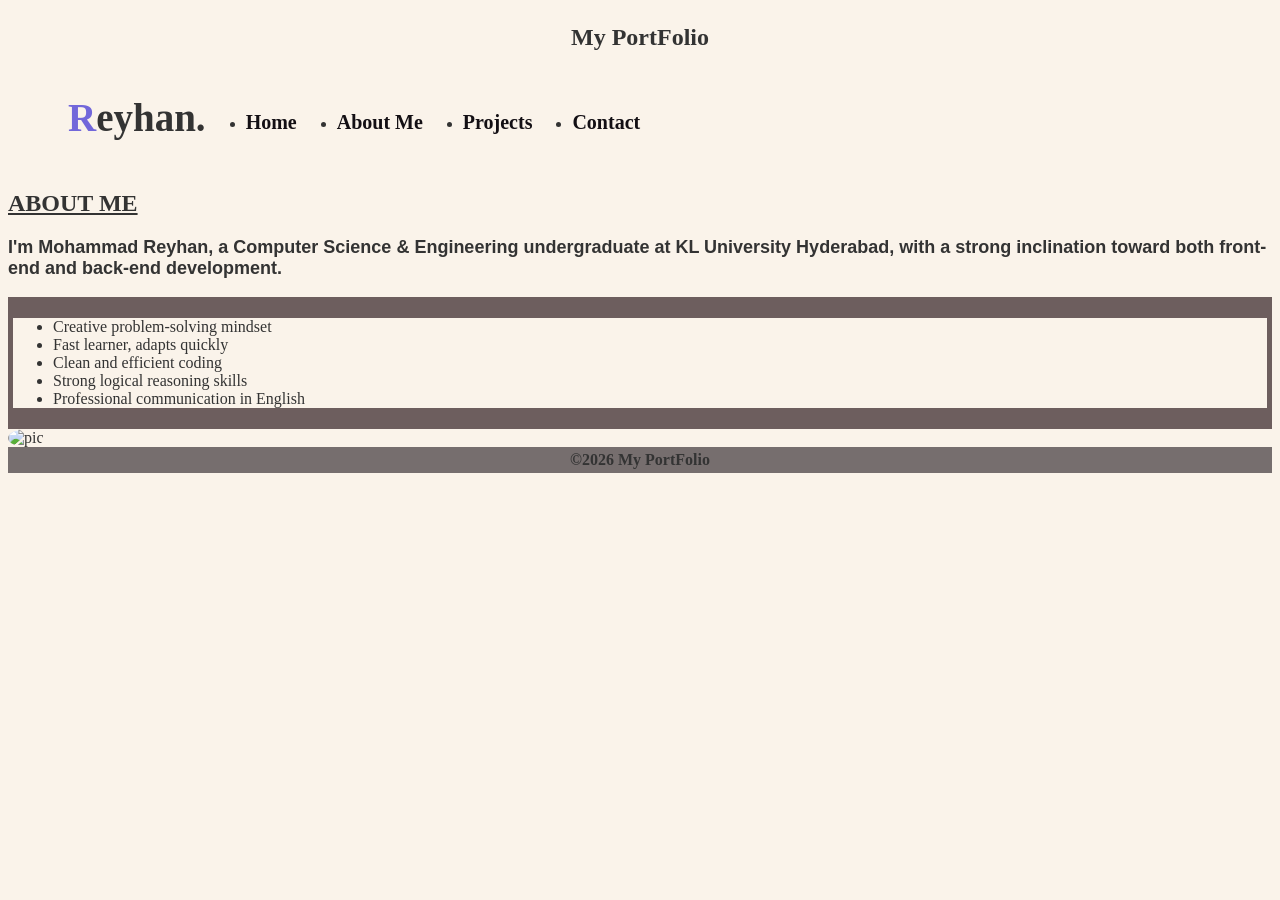
==== About.html @ 80e3550a "Add files via upload" ====
<!DOCTYPE html>
<html lang="en">
<head>
    <title>About me</title>
 <link rel="stylesheet" href="portfolio.css">
</head>
<body>
     <p style="text-align: center; font-size: 24px; "><b>My PortFolio</b></p>
    <header class="navbar">
        <div class="name">
            <span class="r">R</span>eyhan.
        
</div>
        <nav>
            <ul class="nav-links">
                <li><a href="index.html">Home</a></li>
                <li><a href="About.html">About Me</a></li>
                <li><a href="projects.html">Projects</a></li>
                <li><a href="Contact.html">Contact</a></li>
            </ul>
        </nav>
        
    </header>
    <div class="main1">
                <h2 class="h1"><u>ABOUT ME</u></h2>
                <p class="main-para">
                    I'm Mohammad Reyhan, a Computer Science & Engineering undergraduate at KL University Hyderabad, with a strong inclination toward both front-end and back-end development.
                </p>
            </div>
            <div  style="background: rgb(109, 94, 94); padding: 5px;">
                <ul>
                    <li>Creative problem-solving mindset</li>
                    <li>Fast learner, adapts quickly</li>
                    <li>Clean and efficient coding</li>
                    <li>Strong logical reasoning skills</li>
                    <li>Professional communication in English</li>
                </ul>
            </div>  
            <div>
            <img src="WhatsApp Image 2026-03-10 at 22.30.50.jpeg" alt="pic" style="border-radius: 50%; align-items: center;height: 300px; width: 300px;">
            </div>   
            <div class="footer">
        ©2026 My PortFolio
    </div>
</body>
</html>
---- portfolio.css ----
* {
    background-color: rgb(250, 243, 234);
    font-family: Arial, Helvetica, sans-serif '
}

body {
    background-color: rgba(245, 245, 245, 0) ;
    color: #333;
}
.navbar {
    display: flex;
    text-align: center;
    padding: 20px 60px;
   
}

.name {
    font-size: 39px;
    font-weight: bold;
    color: #333;
}

.name .r {
    color: #7267da;
}
.nav-links {
    display: flex;
    gap: 40px;
    
}

.nav-links li a {
    text-decoration: none;
    color: #130f14;
    font-size: 20px;
    font-weight: bold;
}

.nav-links li a:hover {
    color: #1966c5;
}
.photo{
    border-radius: 50%;
    height: 310px;
    width: 310px;
    align-items: center;   
}
.pic{
    justify-items: auto;
    text-align: center;
    padding: auto;

}
.welcome{
  border: 3px solid black;  
  padding: 15px;             

}
.footer{
    text-align: center;
    padding: 4px;
    font-weight: bolder;
    background-color: #766e6e;
}
.p1
{
    font-size: medium;
    font-weight: bold;
}
  .link{
        font-size: 19   px;
        color: black;
        display: inline-block;
        transition: color 2.0s, letter-spacing 0.5s, transform 2.0s;
    }
    .link:hover {
        color: red;
        letter-spacing: 2px;
        transform: scale(2.1);
        text-decoration: none;
    }

.main-para{
    font-family: 'Gill Sans', 'Gill Sans MT', Calibri, 'Trebuchet MS', sans-serif;
    font-size: large;
    font-weight: bolder;
}
.div-1{

    padding: 10px;
    font-size: large;
}
.div-1:hover{
    color: #eb5f6d;
    
}
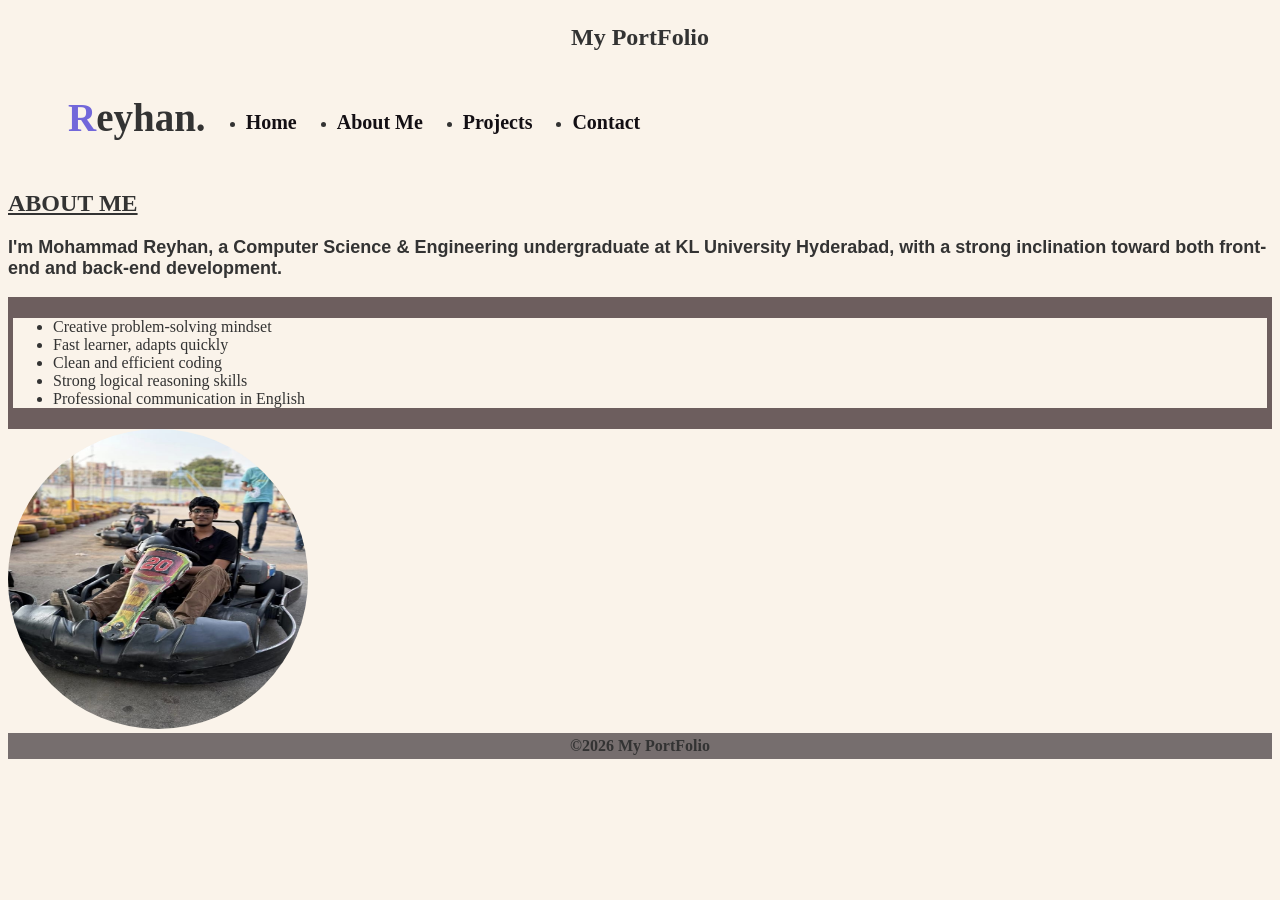
==== commit fe0b982f: "Update About.html" ====
--- a/About.html
+++ b/About.html
@@ -37,10 +37,11 @@
                 </ul>
             </div>  
             <div>
-            <img src="WhatsApp Image 2026-03-10 at 22.30.50.jpeg" alt="pic" style="border-radius: 50%; align-items: center;height: 300px; width: 300px;">
+            <img src="ccart.jpeg" alt="pic" style="border-radius: 50%; align-items: center;height: 300px; width: 300px;">
             </div>   
             <div class="footer">
         ©2026 My PortFolio
     </div>
 </body>
-</html>+
+</html>
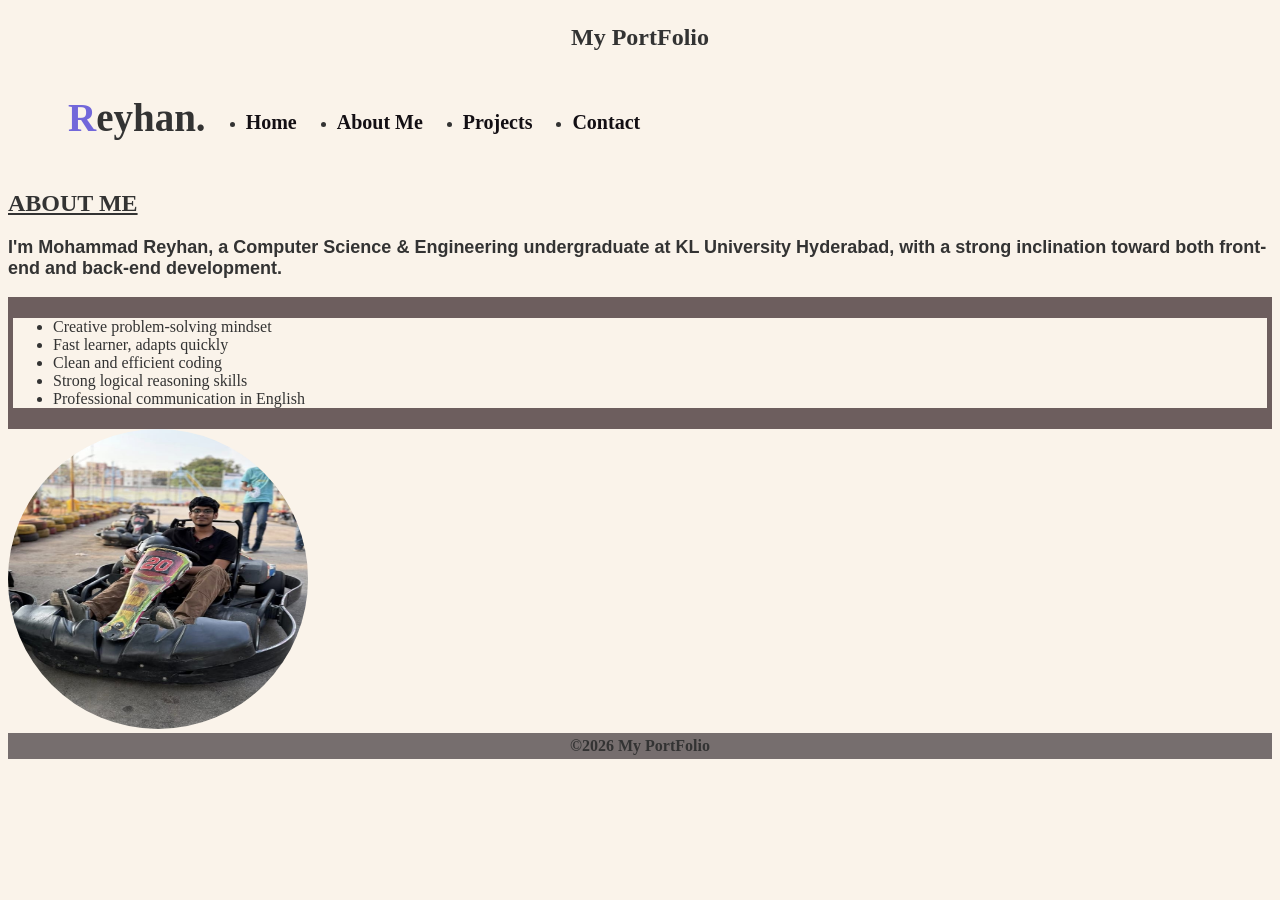
==== commit 748a0735: "Add files via upload" ====
--- a/About.html
+++ b/About.html
@@ -3,6 +3,7 @@
 <head>
     <title>About me</title>
  <link rel="stylesheet" href="portfolio.css">
+ <link rel="icon" href="about.png">
 </head>
 <body>
      <p style="text-align: center; font-size: 24px; "><b>My PortFolio</b></p>
@@ -43,5 +44,4 @@
         ©2026 My PortFolio
     </div>
 </body>
-
-</html>
+</html>
--- a/portfolio.css
+++ b/portfolio.css
@@ -94,4 +94,20 @@
     color: #eb5f6d;
     
 }
-
+.git{
+    height: 35px;
+    width: 35px;
+    border-radius: 50%;
+}
+.img-link{
+    display: flex;
+    
+}
+.proje{
+        font-size: larger;
+        
+    }
+.proje:hover{
+        background-color: rgb(45, 42, 38);
+        color: rgb(27, 157, 157);
+    }
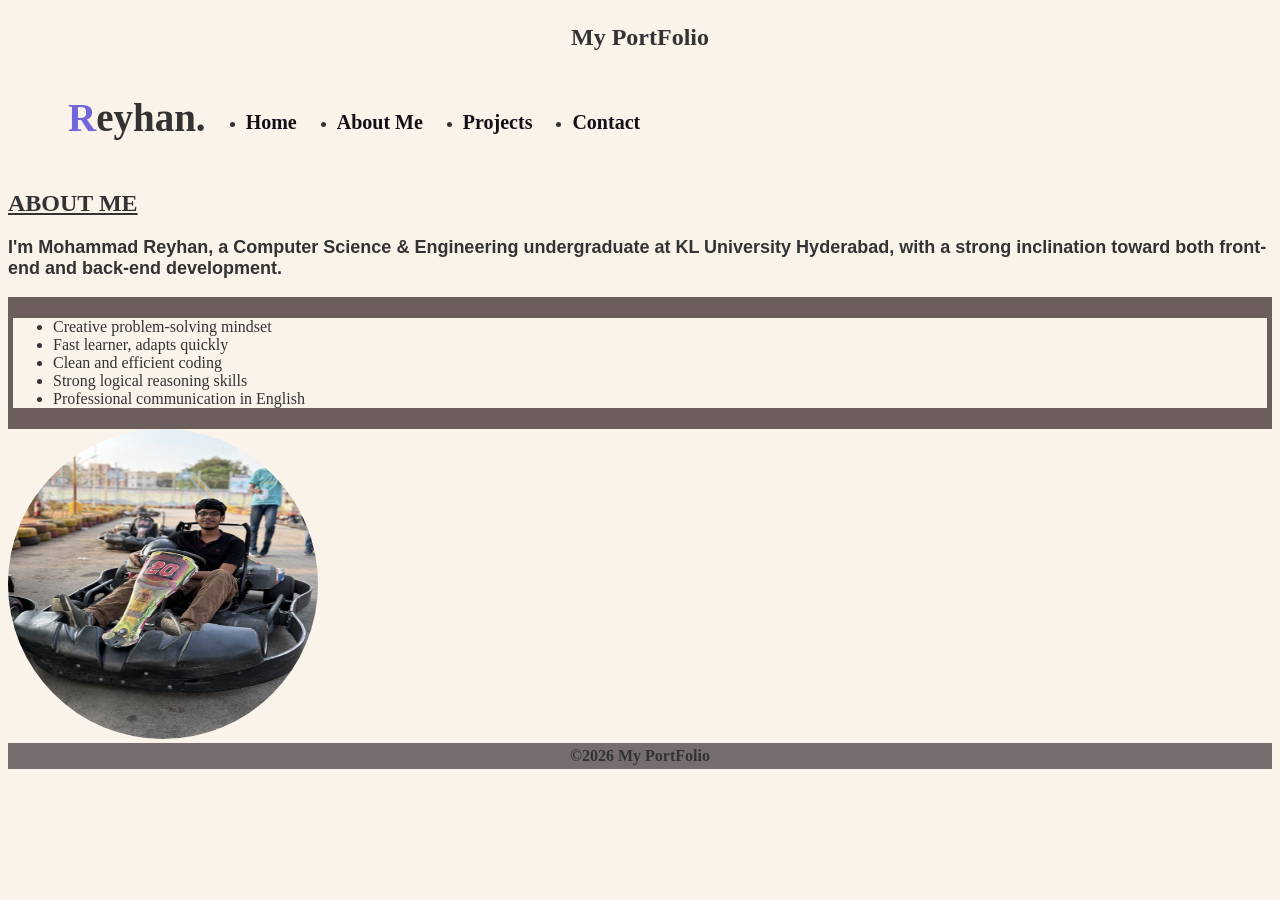
==== commit b123f226: "Add files via upload" ====
--- a/About.html
+++ b/About.html
@@ -38,7 +38,7 @@
                 </ul>
             </div>  
             <div>
-            <img src="ccart.jpeg" alt="pic" style="border-radius: 50%; align-items: center;height: 300px; width: 300px;">
+            <img src="ccart.jpeg" alt="pic" class="photo">
             </div>   
             <div class="footer">
         ©2026 My PortFolio
--- a/portfolio.css
+++ b/portfolio.css
@@ -44,6 +44,12 @@
     height: 310px;
     width: 310px;
     align-items: center;   
+    background-color: blue;
+  transition: transform 0.3s ease;
+    cursor: pointer;
+}
+.photo:hover{
+    transform: scale(1.2);
 }
 .pic{
     justify-items: auto;
